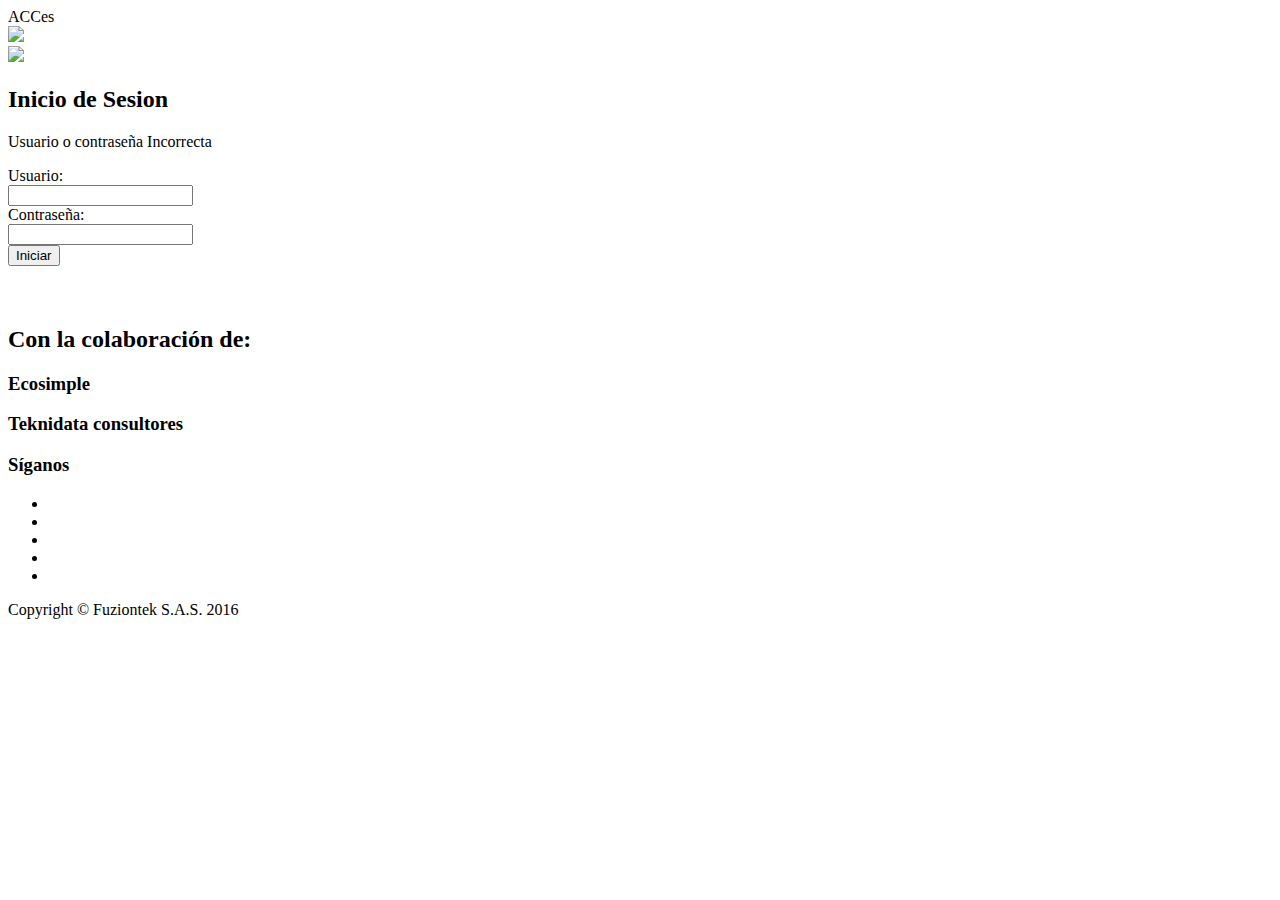
==== src/main/resources/templates/login.html @ 8cf89425 "Acces First Commit" ====
<!DOCTYPE html>
<html xmlns="http://www.w3.org/1999/xhtml" xmlns:th="http://www.thymeleaf.org" xmlns:sec="http://www.thymeleaf.org/thymeleaf-extras-springsecurity4">

    <head>

        <meta charset="utf-8"/>
        <meta http-equiv="X-UA-Compatible" content="IE=edge"/>
        <meta name="viewport" content="width=device-width, initial-scale=1"/>
        <meta name="description" content=""/>
        <meta name="author" content=""/>

        <title>ACCes</title>

        <!-- Bootstrap Core CSS -->
        <link href="vendor/bootstrap/css/bootstrap.min.css" th:href="@{vendor/bootstrap/css/bootstrap.min.css}" rel="stylesheet"/>

        <!-- Theme CSS -->
        <link href="css/acces.css" th:href="@{css/acces.css}" rel="stylesheet"/>

        <!-- Custom Fonts -->
        <link href="vendor/font-awesome/css/font-awesome.min.css" rel="stylesheet" th:href="@{vendor/font-awesome/css/font-awesome.min.css}" type="text/css"/>
        <link href="https://fonts.googleapis.com/css?family=Montserrat:400,700" rel="stylesheet" type="text/css"/>
        <link href="https://fonts.googleapis.com/css?family=Lato:400,700,400italic,700italic" rel="stylesheet" type="text/css"/>

        <!-- HTML5 Shim and Respond.js IE8 support of HTML5 elements and media queries -->
        <!-- WARNING: Respond.js doesn't work if you view the page via file:// -->
        <!--[if lt IE 9]>
            <script src="https://oss.maxcdn.com/libs/html5shiv/3.7.0/html5shiv.js"></script>
            <script src="https://oss.maxcdn.com/libs/respond.js/1.4.2/respond.min.js"></script>
        <![endif]-->

    </head>

    <body class="index">
        <!-- Navigation -->
        <nav id="mainNav" class="navbar navbar-default navbar-fixed-top navbar-custom">
            <div class="container">
                <!-- Brand and toggle get grouped for better mobile display -->
                <div class="navbar-header">
                    <div class="navbar-right header-text">ACCes</div>
                </div>
            </div>
        </nav>


        <section id="Login">
            <div class="container">
                <div class="row">
                    <a href="#" class="col-sm-8 col-sm-offset-4"><img class="login-logo" src="img/dnp_logo.png"/></a>
                </div>

                <div class="row">
                    <div class="col-xs-1 col-sm-offset-2">
                        <img class="page-small-logo" src="img/ACCes_v1.jpg"/>
                    </div>
                    <div class="col-xs-6 col-xs-offset-3 col-sm-offset-2 text-center">
                        <h2>Inicio de Sesion</h2>
                        <p th:if="${loginError}" class="error">Usuario o contraseña Incorrecta</p>
                        <form class="form-horizontal" th:action="@{/login}" method="post">
                            <div class="form-group">
                                <label for="username" class="col-sm-3 control-label">Usuario:</label>
                                <div class="col-sm-6">
                                    <input id="username" type="text" name="username" class="form-control" />
                                </div>
                            </div>
                            <div class="form-group">
                                <label for="password"  class="col-sm-3 control-label">Contraseña:</label>
                                <div class="col-sm-6">
                                    <input id="password" name="password" type="password" class="form-control" />
                                </div>
                            </div>
                            <!--                            <div class="form-group">
                                                            <div class="col-sm-offset-3 col-sm-4">
                                                                <div class="checkbox">
                                                                    <label>
                                                                        <input type="checkbox" ng-model="rememberMe"/> Recordarme
                                                                    </label>
                                                                </div>
                                                            </div>
                                                        </div>-->
                            <div class="form-group">
                                <div class="col-sm-3 col-sm-offset-4">
                                    <input id="loginbtn" type="submit" value="Iniciar" class="btn btn-primary btn-block"/>
                                </div>
                            </div>
                        </form>
                    </div>
                </div>
            </div>
            <div class="row">
                <div class="col-sm-6 text-right" style="padding-top: 40px;">
                    <h2>Con la colaboración de:</h2>
                </div>
                <div class="col-sm-6">
                    <div class="row">
                        <h3>Ecosimple</h3>
<!--                    <img class="login-logo" src="img/ecosimple.JPG"/>-->
                    </div>
                    <div class="row">
                        <h3>Teknidata consultores</h3>
<!--                    <img class="login-logo" src="img/teknidata.JPG"/>-->
                    </div>
                </div>
            </div>
        </section>

        <!-- Footer -->
        <footer class="text-center">
            <div class="footer-above">
                <div class="container">
                    <div class="row">
                        <div class="footer-col">
                            <h3>Síganos</h3>
                            <ul class="list-inline">
                                <li>
                                    <a href="#" class="btn-social btn-outline"><i class="fa fa-fw fa-facebook"></i></a>
                                </li>
                                <li>
                                    <a href="#" class="btn-social btn-outline"><i class="fa fa-fw fa-google-plus"></i></a>
                                </li>
                                <li>
                                    <a href="#" class="btn-social btn-outline"><i class="fa fa-fw fa-twitter"></i></a>
                                </li>
                                <li>
                                    <a href="#" class="btn-social btn-outline"><i class="fa fa-fw fa-linkedin"></i></a>
                                </li>
                                <li>
                                    <a href="#" class="btn-social btn-outline"><i class="fa fa-fw fa-dribbble"></i></a>
                                </li>
                            </ul>
                        </div>
                    </div>
                </div>
            </div>
            <div class="footer-below">
                <div class="container">
                    <div class="row">
                        <div class="col-lg-12">
                            Copyright &copy; Fuziontek S.A.S. 2016
                        </div>
                    </div>
                </div>
            </div>
        </footer>

        <!-- Scroll to Top Button (Only visible on small and extra-small screen sizes) -->
        <div class="scroll-top page-scroll hidden-sm hidden-xs hidden-lg hidden-md">
            <a class="btn btn-primary" href="#page-top">
                <i class="fa fa-chevron-up"></i>
            </a>
        </div>

        <script src="vendor/jquery/jquery.min.js"></script>

        <script src="vendor/bootstrap/js/bootstrap.min.js"></script>

        <script src="https://cdnjs.cloudflare.com/ajax/libs/jquery-easing/1.3/jquery.easing.min.js"></script>

        <script src="js/login.js"></script>

    </body>

</html>
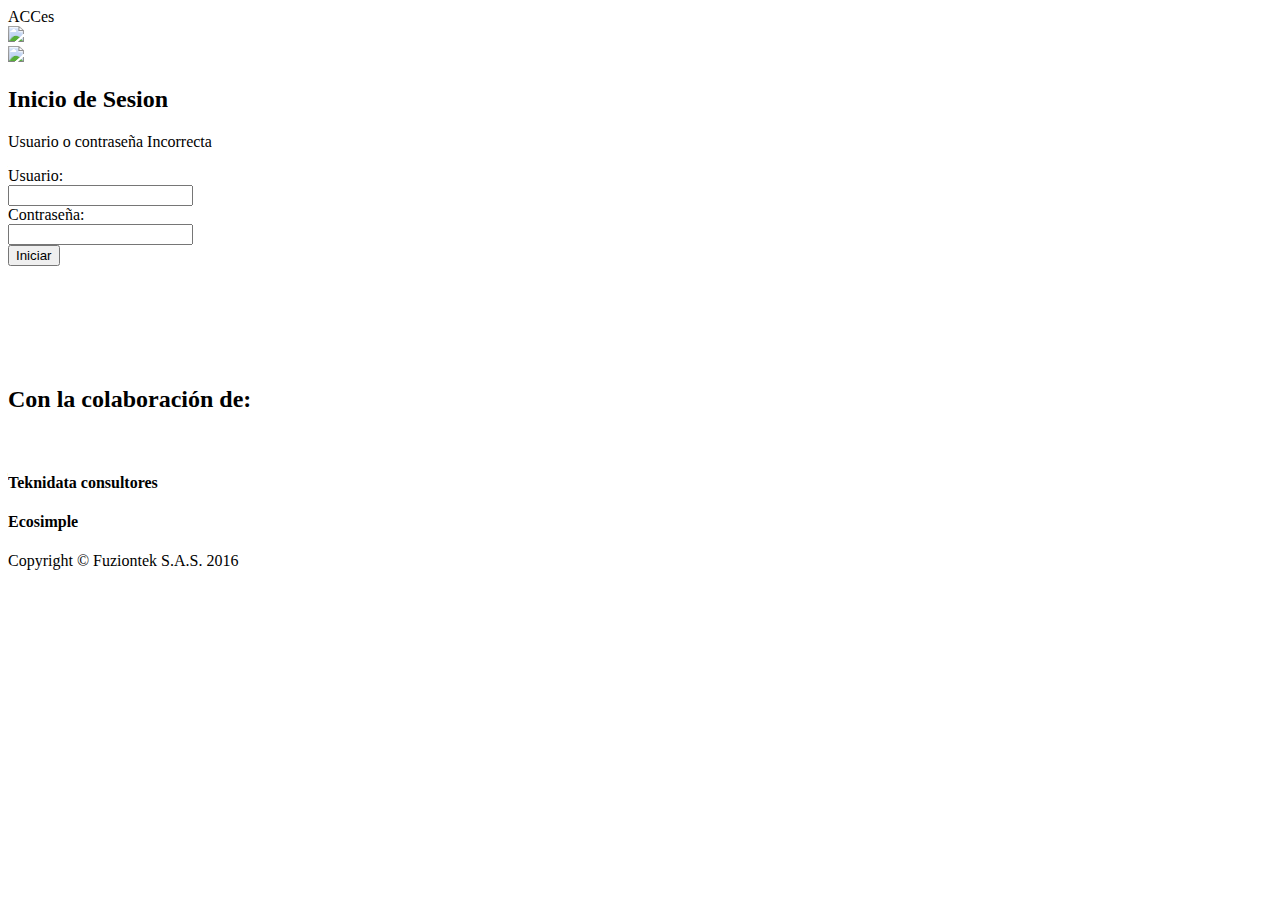
==== commit 3361bae5: "Ultimos ajustes de Acces" ====
--- a/src/main/resources/templates/login.html
+++ b/src/main/resources/templates/login.html
@@ -87,17 +87,17 @@
                     </div>
                 </div>
             </div>
-            <div class="row">
-                <div class="col-sm-6 text-right" style="padding-top: 40px;">
+            <div class="row" style="padding-top: 80px;">
+                <div class="col-sm-6 text-right" style="padding-top: 20px;">
                     <h2>Con la colaboración de:</h2>
                 </div>
-                <div class="col-sm-6">
+                <div class="col-sm-6" style="padding-top: 20px;">
                     <div class="row">
-                        <h3>Ecosimple</h3>
+                        <h4>Teknidata consultores</h4>
 <!--                    <img class="login-logo" src="img/ecosimple.JPG"/>-->
                     </div>
                     <div class="row">
-                        <h3>Teknidata consultores</h3>
+                        <h4>Ecosimple</h4>
 <!--                    <img class="login-logo" src="img/teknidata.JPG"/>-->
                     </div>
                 </div>
@@ -106,32 +106,6 @@
 
         <!-- Footer -->
         <footer class="text-center">
-            <div class="footer-above">
-                <div class="container">
-                    <div class="row">
-                        <div class="footer-col">
-                            <h3>Síganos</h3>
-                            <ul class="list-inline">
-                                <li>
-                                    <a href="#" class="btn-social btn-outline"><i class="fa fa-fw fa-facebook"></i></a>
-                                </li>
-                                <li>
-                                    <a href="#" class="btn-social btn-outline"><i class="fa fa-fw fa-google-plus"></i></a>
-                                </li>
-                                <li>
-                                    <a href="#" class="btn-social btn-outline"><i class="fa fa-fw fa-twitter"></i></a>
-                                </li>
-                                <li>
-                                    <a href="#" class="btn-social btn-outline"><i class="fa fa-fw fa-linkedin"></i></a>
-                                </li>
-                                <li>
-                                    <a href="#" class="btn-social btn-outline"><i class="fa fa-fw fa-dribbble"></i></a>
-                                </li>
-                            </ul>
-                        </div>
-                    </div>
-                </div>
-            </div>
             <div class="footer-below">
                 <div class="container">
                     <div class="row">
